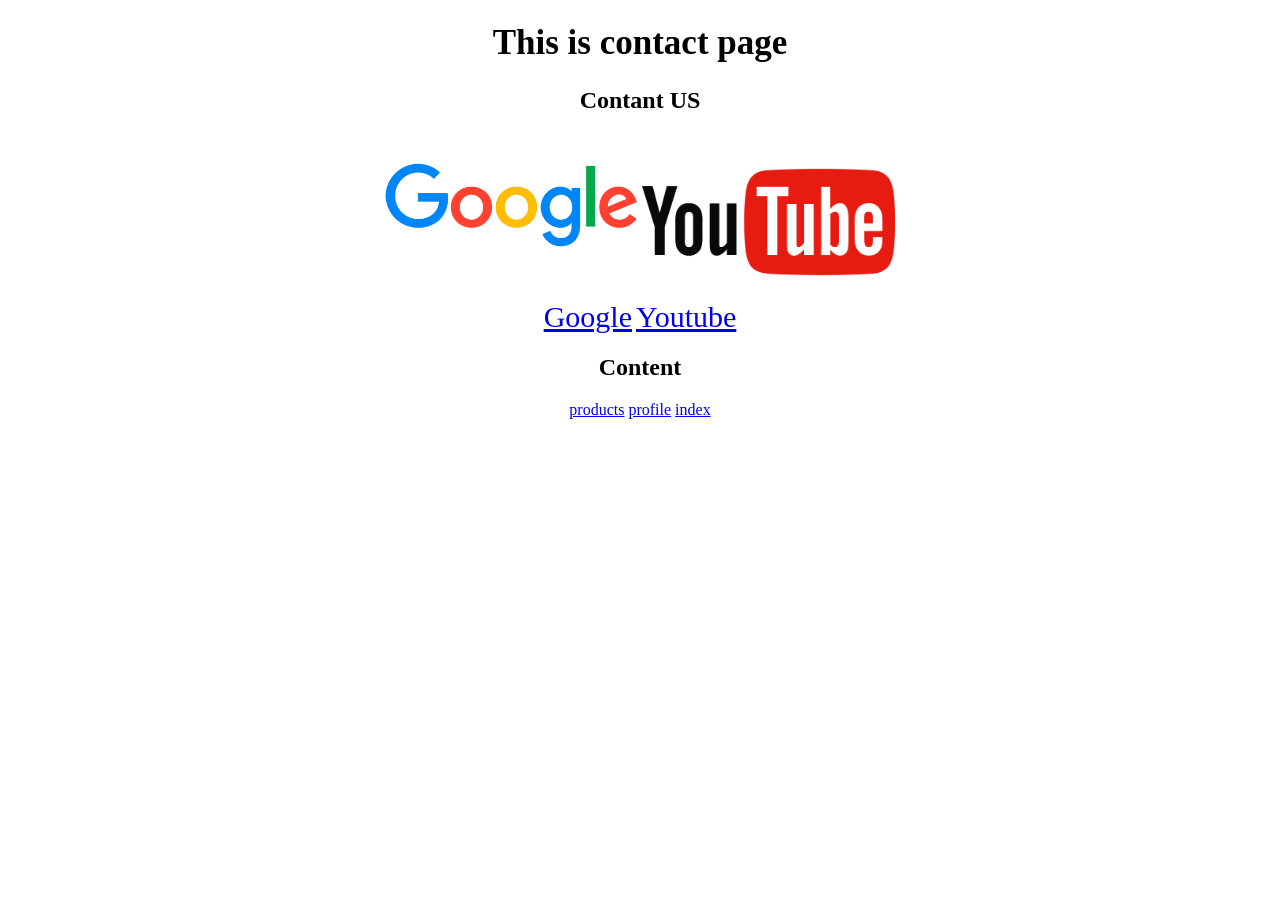
==== contact.html @ d465287c "Add files via upload First Project with html, css & js" ====
<!DOCTYPE html>
<html lang="en">
<head>
    <title>My website</title>
</head>
<body>
    <div style="text-align: center;">
        <h1 style="text-align: center;font-size: 35px;"> This is contact page </h1>
        <h2>Contant US</h2>
        <img src="contact_01.png" width=20% height=50% >
        <img src="contact_02.png" width=20% hseight=50% >
        <h2></h2>
        <a href="https:google.com" target="blank" style="font-size: 30px;">Google</a>
        <a href="https:youtube.com" target="blank" style="font-size: 30px;">Youtube</a>
        <h2>Content</h2>
        <a href="products.html">products</a>
        <a href="profile.html">profile</a>
        <a href="index.html">index</a>
    </div>
</body>
</html>
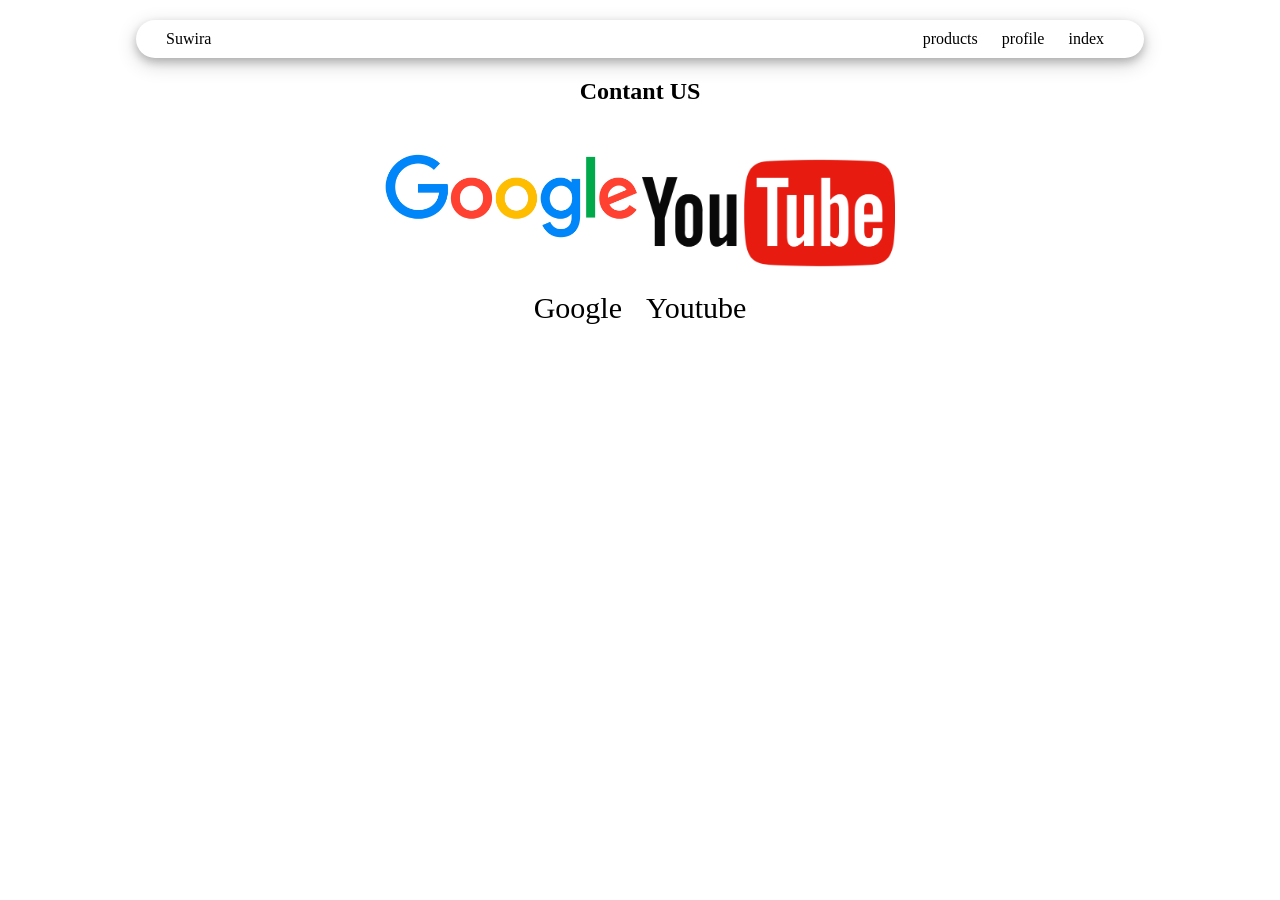
==== commit 88c137c2: "Add style.css & update icon bar" ====
--- a/contact.html
+++ b/contact.html
@@ -2,20 +2,26 @@
 <html lang="en">
 <head>
     <title>My website</title>
+    <link rel="stylesheet" href="styles.css">
 </head>
 <body>
-    <div style="text-align: center;">
-        <h1 style="text-align: center;font-size: 35px;"> This is contact page </h1>
+    <div style="text-align: center; font-family: Garamond, serif;">
+        <div class="iconBox">
+            <!-- A <p> element is a block element, so it takes up the entire line by itself. That's why:-->
+            <!-- <span> is an inline element -->
+            <span style="font: bold;">Suwira</span>
+            <div>
+                <a href="products.html">products</a>
+                <a href="profile.html">profile</a>
+                <a href="index.html">index</a>
+            </div>
+        </div>
         <h2>Contant US</h2>
         <img src="contact_01.png" width=20% height=50% >
         <img src="contact_02.png" width=20% hseight=50% >
         <h2></h2>
         <a href="https:google.com" target="blank" style="font-size: 30px;">Google</a>
         <a href="https:youtube.com" target="blank" style="font-size: 30px;">Youtube</a>
-        <h2>Content</h2>
-        <a href="products.html">products</a>
-        <a href="profile.html">profile</a>
-        <a href="index.html">index</a>
     </div>
 </body>
 </html>
--- a/styles.css
+++ b/styles.css
@@ -0,0 +1,50 @@
+#todolisBox{
+    width: 300px;
+    border: 1px solid whitesmoke;
+    border-radius: 10px;
+
+    /* padding: top&bottom left&right */
+    padding: 20px 30px; 
+    margin: 20px auto;
+
+    /* Make Box more impactful */
+    box-shadow: 0 4px 8px 0 rgba(0, 0, 0, 0.2), 0 6px 20px 0 rgba(0, 0, 0, 0.19);
+    /* box-shadow: [Horizontal Offset] [Vertical Offset] [Blur Radius] [Spread Radius] [Color]; */
+}
+.iconBox{
+    /* Use max width to set the max size of
+    Sets a limit: the element can be smaller than its parent, but it cannot be wider. */
+    max-width: 75%;
+    padding: 10px 30px;
+    border-color: black;
+    border-radius: 100px;
+    margin: 20px auto;
+    text-align: right;
+    box-shadow: 0 4px 8px 0 rgba(0, 0, 0, 0.2), 0 6px 20px 0 rgba(0, 0, 0, 0.19);
+
+    /* What is display flex?? 
+    Before flex:
+        Suwira products profile contact
+    After flex + space-between:
+        Suwira               products profile contact
+    */
+    display: flex;
+    justify-content: space-between;
+    align-items: center;
+}
+a{
+    text-decoration: none;
+    color: black;
+    margin: 10px;
+}
+.box{
+    background-color: #f2f2f2;
+    padding: 10px;
+    margin: 5px;
+    border-radius: 8px;
+    transition: all 0.3s;
+}
+.box:hover{
+    background-color: #f2f2f29f;
+    cursor: pointer;
+}
